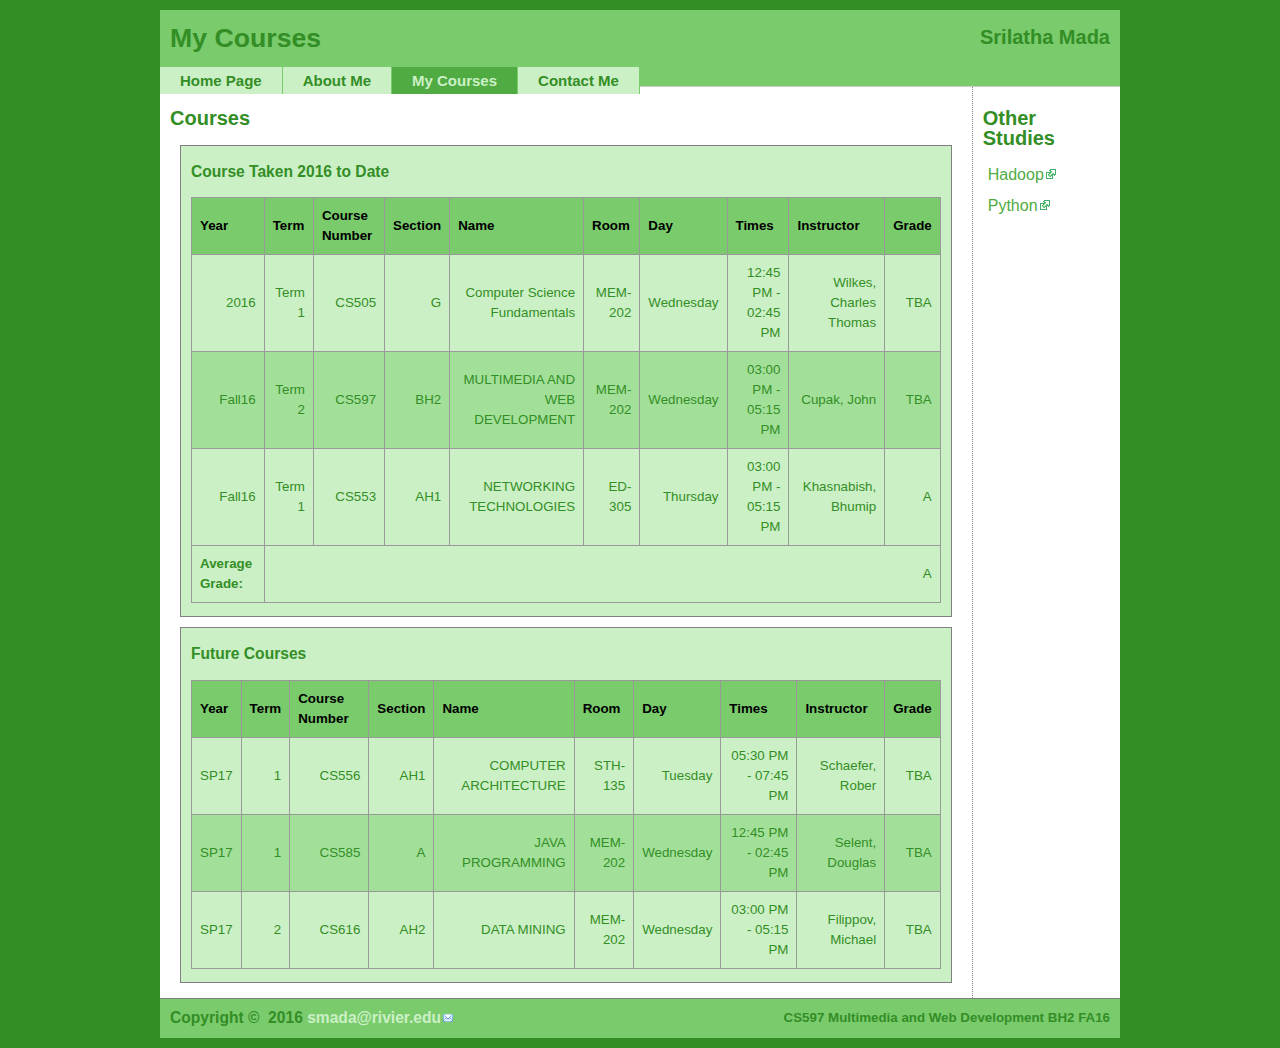
==== courses.html @ a15f2cb6 "commiting my web pages" ====
<!DOCTYPE HTML>
<html>

<head lang="en-US">

	<meta charset="UTF-8">
	<meta name="description" content="About Me">
	<meta name="keywords" content="HTML, Text">
	<meta name="author" content="Srilatha Mada">

	<title>Courses - Srilatha Mada</title>
	
	<!-- Link to master style sheet goes here         -->

	<link rel="stylesheet" type="text/css" media="all" 				href="assets/styles/main.css"/>

	<!-- Internal styles go here                      -->

	<style>
  	
	

a[href ^= "#"]{
				background   : url(assets/media/icons/icon_int_10x10.png);
				background-repeat : no-repeat;
				background-position : right center;
				padding-right : 12px;
			}
			/* External Link */
	
			a[href ^= "http"] {
			
				background   : url(assets/media/icons/icon_ext_10x10.gif);
				background-repeat : no-repeat;
				background-position : right center;
				padding-right : 12px;
			}
	
			a[target=_blank] {
				background   : url(assets/media/icons/icon_redir_10x10.gif);
				background-repeat : no-repeat;
				background-position : right center;
				padding-right : 12px;
			}

	
			a[href^="mailto:"] {
				background   : url(assets/media/icons/icon_mail_10x10.png);
				background-repeat : no-repeat;
				background-position : right center;
				padding-right : 12px;
			}

			
			a[href $=".pdf"]{
				background   : url(assets/media/icons/icon_pdf_10x10.gif);
				background-repeat : no-repeat;
				background-position : right center;
				padding-right : 12px;
			}
				
			
			a[href$="docx"]{
				background   : url(assets/media/icons/icon_doc_10x10.gif);
				background-repeat : no-repeat;
				background-position : right center;
				padding-right : 12px;
			}

	table {
  		border-collapse  : collapse;
  		font-family      : Arial, Verdana, Tahoma, sans-serif;
  		font-size        : 10pt;
  	}
  	td, th {
  		border           : 1px solid #999;
  		padding          : 0.5rem;
  		text-align       : left;
	}
	caption {
		font-weight      : bold;
		padding          : 5px;
	}
	td {
  		text-align       : right;
	}
	table thead th {
		background-color : #79CB6C;
		color            : black;
	}
	table tbody tr:nth-child(even) {
		background-color : #A2E099;
	}




	@media screen {
			body {
				width            : 960px;
				margin           : 10px auto;
				font             : 10pt/1.5em 			Tahoma,Helvetica,Arial, sans-serif;
				}
			header,section,article,aside,footer {
				display          : block;
				}
			#container {
				margin            : 0;
				padding           : 0;
				}
			
			header {
				margin            : 0;
				padding           : 0;
				}
				
			header {
				width             : 100%;
				margin            : 0 auto;
				display           : flex;
				flex-direction    : column; 
				justify-content   : space-between;
				}
			header hgroup {
				width             : 100%;
				margin            : 0 auto;
				display           : flex;
				flex-direction    : row; 
				justify-content   : space-between;
				}
			header h1 { 
				padding-left      : 10px;
				}
			header h2 { 
				padding-right     : 10px;}
			header h3 {
				display           : none;
				}

			nav {
				height            : 30px;
				width             : 100%;
				display           : flex;
				flex-direction    : row; 
				align-items       : center;
			}
			nav ul {
				margin            : 0;
				padding           : 0;
				display           : flex;
				}
			nav li {
				height            : 20px;
				list-style        : none;
			}
			nav a {
				padding           : 5px 20px;
				font-size         : 15px;
				font-weight       : bold;
				text-decoration   : none;
				}
			
			#wrapper {
				width           : 100%;
				display         : flex;
	
		-webkit-align-items     : top;
			 -ms-flex-align     : top;
				align-items     : top; 
				}
				
			section, aside {
				vertical-align  : top;
			}
			section {
				width           : 85%;
				}
			article {
				padding         : 0 10px;
			}
			section article {
				margin          : 10px;
				}
			aside article {
				margin           : 10px;
				}
				
			p.print-note {
				display          : none;
				}
			aside ul {
				list-style       : none;
				margin           : 5px;
				padding          : 0;
				}
			aside a {
				text-decoration  : none;
				}
				
			footer {
				margin          : 0 auto;
				padding         : 0 10px;
				height          : 39px;
				display         : -webkit-flex;
				display         : -ms-flexbox;
				display         : flex; 
	
		-webkit-justify-content : space-between;
				   ms-flex-pack : justify;
				justify-content : space-between; 
	
		-webkit-align-items     : center;
			 -ms-flex-align     : center;
				align-items     : center;
				}
				
			footer a:link {
				text-decoration : none;
			}
			
			img {
				width            : 200px;
				height           : 200px;
				}
		
			body {			
				background-color : #338E25; /* color-primary-4 */
				}
				
			#container {
				background-color  : white;
				border            : 1px solid black;
				}
				
			header, footer {
				background-color  : #79CB6C; /* color-primary-0 */
				color             : #CCF0C6; /* color-primary-1 */
				}
			header {
				border-bottom     : 1px solid #ccc;
				}			
			header h1 {
				color             : #338E25; /* color-primary-4 */
				}
				
			nav a {
				background-color  : #CCF0C6; /* color-primary-1 */
				color             : #338E25; /* color-primary-4 */
				border-right      : 1px solid #79CB6C;  /* color-primary-0 */
			}
			body#home_page  a.home_page,
			body#about_me   a.about_me,
			body#my_courses a.my_courses,
			body#contact_me a.contact_me {
				background-color  : #50AB42; /* color-primary-3 */
				color             : #CCF0C6; /* color-primary-1 */
			}
			
			section {
				border-right      : 1px dotted gray;
				}
			section article,
			aside   article {
				background-color  : #CCF0C6; /* color-primary-1 */
				border            : 1px solid gray;
				}
			article  {
				color             : #338E25; /* color-primary-4 */
				}
				
			footer {
				border-top        : 1px solid gray;
				}
			footer a {
				color             : #CCF0C6; /* color-primary-1 */
			}

			img {
				background-color : #A2E099; /* color-primary-2 */
				border           : solid 5px white;
				}
			nav a:hover {
				background-color  : #338E25; /* color-primary-4 */
				color             : #CCF0C6; /* color-primary-1 */
			}
			footer a:hover {
				text-decoration : underline;
				}
	
		}

		@media print {
		
			body {
				margin         :  .5in 1in; 
				background     :   white;
				color          :   black;
				width          :   8.5in;
				height         :   11in;
				font           :   12pt/1.2em "Times New Roman", Times, serif;
				}
			header {
				text-align     :  center;
				display        :  flex;
				flex-direction :  column;
				margin-bottom  :  .5in;
				border-bottom  :  1px dotted gray;
				}
				
			nav, aside, footer {
				display         : none;
			}

			a {
				color           :  blue;
				text-decoration :  underline;
			}

			a:link:after {
				content         :  " [" attr(href) "] ";
				font-size       : .9em;
			}
			
			img {
				background-color :  #A2E099;
				border           :  1px solid black;
				width            :  100px;
				height           :  100px;
				}

		}


  </style>

	<!-- Link to JavaScript or jQuery goes here       -->
	<!-- Internal JavaScript or jQuery code goes here -->
	
</head>

<body id="my_courses">

	<!-- Outer layer wrapper -->
	<div id="page">

		<!-- Begin header -->
		<header>
		   <hgroup>
			<!-- Main header                -->
			<h1>My Courses</h1>
			<h2>Srilatha Mada</h2>
		   </hgroup>
			<!-- Main navigation list -->
			<nav>
				<ul>
					<!-- class name MUST match body id for page -->
					<li><a href="index.html" class="home_page" >Home Page </a></li>
					<li><a href="about.html" class="about_me" >About Me  </a></li>
					<li><a href="courses.html" class="my_courses" >My Courses</a></li>
					<li><a href="contact.html" class="contact_me" >Contact Me</a></li>

				</ul>
			</nav><!-- end nav -->
		
		</header><!-- end header -->
	
		<!-- Main section and aside content -->
		<div id="content">
	
			<section>
	
				<h2>Courses</h2>
		
				<article>
		
					<h3>Course Taken 2016 to Date</h3>
			
					<p>
					<table>
			       	   <thead>
						 <tr>
							<th>Year</th>
							<th>Term</th>
							<th>Course Number</th>
							<th>Section</th>
							<th>Name</th>
							<th>Room</th>
							<th>Day</th>
							<th>Times</th>
							<th>Instructor</th>
							<th>Grade</th>
						 </tr>
					   </thead>
					   <tbody>
						<tr>
							<td>2016</td>
							<td>Term 1</td>
							<td>CS505</td>
							<td>G</td>
							<td>Computer Science 										Fundamentals</td>
							<td>MEM-202</td>
							<td>Wednesday</td>
							<td>12:45 PM - 02:45 PM								</td>
							<td>Wilkes, Charles Thomas								</td>
							<td>TBA</td>
	
						</tr>
						<tr>
							<td>Fall16</td>
							<td>Term 2</td>
							<td>CS597</td>
							<td>BH2</td>
							<td>MULTIMEDIA AND WEB 									DEVELOPMENT</td>
							<td>MEM-202</td>
							<td>Wednesday</td>
							<td>03:00 PM - 05:15 PM								</td>
							<td>Cupak, John</td>
							<td>TBA</td>
	
						</tr>
					   	<tr>
							<td>Fall16</td>
							<td>Term 1</td>
							<td>CS553</td>
							<td>AH1</td>
							<td>NETWORKING TECHNOLOGIES								</td>
							<td>ED-305</td>
							<td>Thursday</td>
							<td>03:00 PM - 05:15 PM								</td>
							<td>Khasnabish, Bhumip</td>
							<td>A</td>
	
						</tr>
					   </tbody>
					   <tfoot align="right">
						<tr>
							<th>Average Grade:</th>
							<td colspan="9">A</td>
						</tr>
						
					   </tfoot>
							

					</table>
							
					</p>
						
				</article>
		
				<article>
		
					<h3>Future Courses</h3>
			
					<p>
					<table>
			       	   <thead>
						 <tr>
							<th>Year</th>
							<th>Term</th>
							<th>Course Number</th>
							<th>Section</th>
							<th>Name</th>
							<th>Room</th>
							<th>Day</th>
							<th>Times</th>
							<th>Instructor</th>
							<th>Grade</th>
						 </tr>
					   </thead>
					   <tbody align="right">
						<tr>
							<td>SP17</td>
							<td>1</td>
							<td>CS556</td>
							<td>AH1</td>
							<td>COMPUTER ARCHITECTURE								</td>
							<td>STH-135</td>
							<td>Tuesday</td>
							<td>05:30 PM - 07:45 PM</td>
							<td>Schaefer, Rober</td>
							<td>TBA</td>
						</tr>
						<tr>
							<td>SP17</td>
							<td>1</td>
							<td>CS585</td>
							<td>A</td>
							<td>JAVA PROGRAMMING									</td>
							<td>MEM-202</td>
							<td>Wednesday</td>
							<td>12:45 PM - 02:45 PM</td>
							<td>Selent, Douglas</td>
							<td>TBA</td>
						</tr>
						<tr>
							<td>SP17</td>
							<td>2</td>
							<td>CS616</td>
							<td>AH2</td>
							<td>DATA MINING										</td>
							<td>MEM-202</td>
							<td>Wednesday</td>
							<td>03:00 PM - 05:15 PM</td>
							<td>Filippov, Michael</td>
							<td>TBA</td>
						</tr>
					   </tbody>
					   <tfoot></tfoot>
							
					</table>
							
					</p>
	
						
				</article>
				
			</section><!-- end section -->
	
			<!-- Sidebar -->
			<aside>
	
				<!-- Aside header - level h2 -->
				<h2>Other Studies</h2>
				
				<!-- Non-navigation links to other information -->
				<ul>
					<li><a href="https://www.tutorialspoint.com/hadoop" target="_blank">Hadoop</a></li>
					<li><a href="https://developers.google.com/edu/python/introduction" target="_blank">Python</a></li>
				</ul>
		
			</aside><!-- end aside -->
	
		</div><!-- end #content -->
	
		</div><!-- end #page -->
		<!-- Main footer -->
		<footer>
	
			<h3>Copyright&nbsp;&copy;&nbsp; 2016 
			<a href="mailto:smada@rivier.edu">smada@rivier.edu	</a></h3>
		
			<h4>CS597 Multimedia and Web Development <span>				BH2 FA16</span></h4>
		
		</footer><!-- end footer -->



	

</body>

</html>
---- assets/styles/main.css ----
/**********************************************************/
/* File:    style.css                                     */
/* Course:  CS597 Multimedia and Web Development BH2 FA16 */
/* Author:  Srilatha Mada	                               */
/* History: 2016-12-12 Created by Prof.John Cupak         */
/*          2016-12-12 Modified by Srilatha Mada          */
/**********************************************************/

/**********************************************************/
/* PART 1 - LAYOUT                                        */
/**********************************************************/

/**********************************************************/
/* 1.1 Specify main body size and font                    */
/**********************************************************/

body {
	width            : 960px;/* 1.1.1 960 pixels wide */
	margin           : 10px auto auto 0;/* 1.1.2 Top 10 pixels, left-right auto */
	font             : Georgia, "Times New Roman", Times, sans-serif;/* 1.1.3 10 points with 1.5em leading. sans-serif families */
	}
	
/**********************************************************/
/* 1.2 Specify outer container layout                     */
/**********************************************************/
#page {
	display          : flex;
	flex-direction   : column; /* 1.2.1 top-to-bottom */
	}
	
/**********************************************************/
/* 1.3 Specify header layout                              */
/**********************************************************/
header {
	display          : flex;
	flex-direction   : column;/* 1.3.1 top-to-bottom */
	}
header hgroup {
	display           : flex;
	flex-direction    : row;/* 1.3.2 left-to-right */
	justify-content   : space-between;/* 1.3.3 space between */
	margin            : 0px 10px 10px 10px;
	}




/**********************************************************/
/* 1.4 Specify navigation layout - MAKE NO CHANGES!       */
/**********************************************************/
nav {
	height            : 40px;
	margin-bottom     : -10px;
	}
nav ul {
	margin            : 0;
	padding           : 0;
	}
nav li {
	list-style        : none;
	float             : left;
	}
nav a {
	padding           : 10px 15px;
	font-size         : 15px;
	font-weight       : bold;
	text-decoration   : none;
	}

/**********************************************************/
/* 1.5 Specify content, section, article and aside layout */
/**********************************************************/
#content {
	display         : flex;
	flex-direction  : row;/* 1.5.1 Left-to-right */
	justify_content : center;
	}
section, aside {
	display         : flex;
	flex-direction  : column;/* 1.5.2 Top-to-bottom */
	padding         : 5px 10px;
	}
section {
	width           : 80%;
	}
article {
	padding         : 0 10px;
	}

aside ul {
	margin            : 0 10px;
	padding           : 0;
	}
aside li {
	list-style        : none;
	margin-bottom     : 10px;
	}
aside a {
	text-decoration   : none;
	font-size         : 1.2em;
	}
#floating-img img{
		float       : left;
		margin-right: 10px;
		
	}

/**********************************************************/
/* 1.5 Specify footer layout                              */
/**********************************************************/
footer {
	display           : flex;
	flex-direction    : row;/* 1.5.1 Left-to-right */
	justify-content   : space-between;/* 1.5.2 Space between */
	align-content     : center;/* 1.5.2 Center        */
	padding           : 0 10px;
	}
footer a:link {
	text-decoration   : none;
	}

/**********************************************************/
/* PART 2 - COLORS                                        */
/**********************************************************/
body {
	background-color : #338E25; /* 2.1 paletton.com color-primary-4 */
	}
#page {
	background-color : white;
	color            : black;
	}
header, footer {
	background-color : #79CB6C; /* 2.2 paletton.com color-primary-0 */
}
header h1, header h2 {
	color             : #338E25; /* 2.3 paletton.com color-primary-4 */
	}
nav a {
	color             : #338E25; /* 2.4 paletton.com color-primary-4 */
	background-color  : #CCF0C6; /* 2.5 paletton.com color-primary-1 */
	border-right      : 1px solid #79CB6C; /* 2.6 paletton.com color-primary-0 */
	}
p a {
	color             : #338E25; /* 2.4 paletton.com color-primary-0 */
	}
/* See http://www.hicksdesign.co.uk/journal/highlighting-current-page-with-css */
/* nav links with same class as body id toggle color */
body#home_page  a.home_page,
body#about_me   a.about_me,
body#my_courses a.my_courses,
body#contact_me a.contact_me {
	background-color  : #50AB42; /* 2.7 paletton.com color-primary-3 */
	color             : #CCF0C6; /* 2.8 paletton.com color-primary-1 */
	}
#content h2, #content h3, #content h4 {
	color             : #338E25; /* 2.9 paletton.com color-primary-4 */
	}
section {
	border-right      : 1px dotted #338E25; /* 2.10 paletton.com color-primary-4 */
	}
aside a {
	color             : #50AB42; /* 2.11 paletton.com color-primary-3 */
	}
	
footer h3, footer h4 {
	color             : #338E25; /* 2.12 paletton.com color-primary-4 */
	}
footer a {
	color             : #CCF0C6; /* 2.13 paletton.com color-primary-1 */
	}
	
/**********************************************************/
/* PART 3 - BEHAVIOR                                        */
/**********************************************************/

nav a:hover {
	background-color  : #338E25; /* 3.1 paletton.com color-primary-4 */
	color             : #CCF0C6; /* 3.2 paletton.com color-primary-1 */
	}
aside a:hover {
	text-decoration   : underline;/* 3.3 Underline */
	}
footer a:hover {
	text-decoration   : underline;/* 3.4 Underline */
	}
/**********************************************************/
/* PART 4 - ICONS                                        */
/**********************************************************/



a[href ^= "#"]{
				background   : url(assets/media/icons/icon_int_10x10.png);
				background-repeat : no-repeat;
				background-position : right center;
				padding-right : 12px;
			}
			/* External Link */
	
			a[href ^= "http"] {
			
				background   : url(assets/media/icons/icon_ext_10x10.gif);
				background-repeat : no-repeat;
				background-position : right center;
				padding-right : 12px;
			}
	
			a[target=_blank] {
				background   : url(assets/media/icons/icon_redir_10x10.gif);
				background-repeat : no-repeat;
				background-position : right center;
				padding-right : 12px;
			}

	
			a[href^="mailto:"] {
				background   : url(assets/media/icons/icon_mail_10x10.png);
				background-repeat : no-repeat;
				background-position : right center;
				padding-right : 12px;
			}

			
			a[href $=".pdf"]{
				background   : url(assets/media/icons/icon_pdf_10x10.gif);
				background-repeat : no-repeat;
				background-position : right center;
				padding-right : 12px;
			}
				
			
			a[href$="docx"]{
				background   : url(assets/media/icons/icon_doc_10x10.gif);
				background-repeat : no-repeat;
				background-position : right center;
				padding-right : 12px;
			}
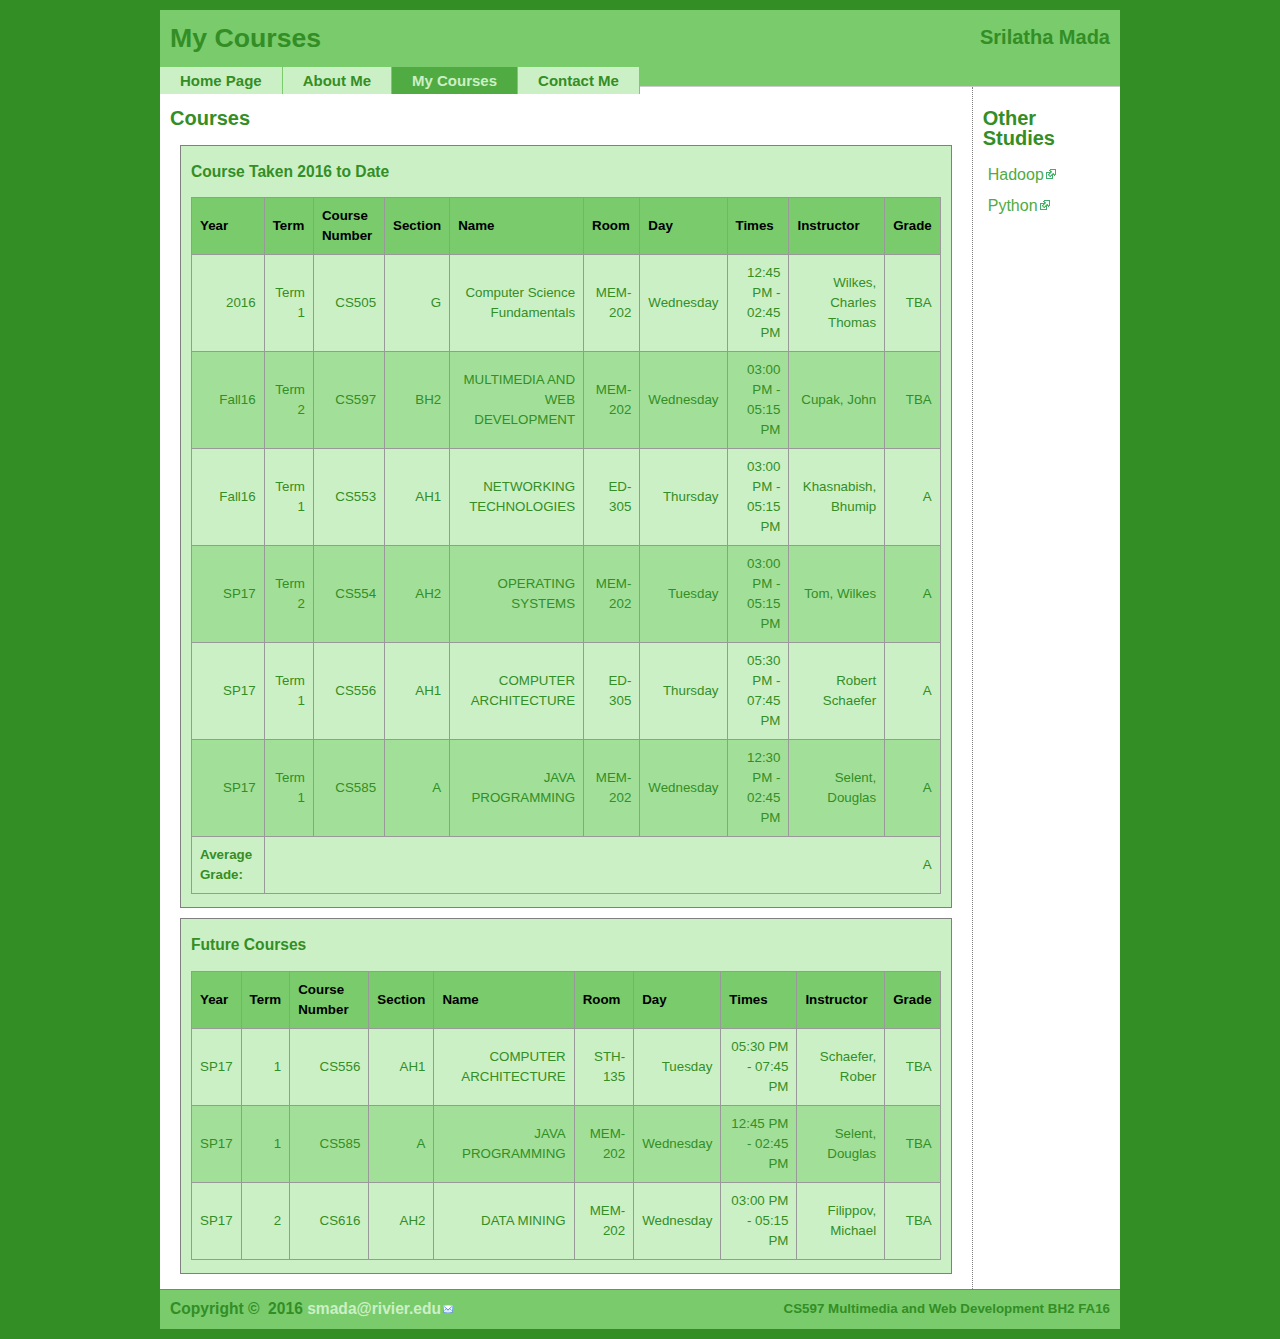
==== commit f88571a5: "added courses in courses.html" ====
--- a/courses.html
+++ b/courses.html
@@ -431,6 +431,49 @@
 							<td>A</td>
 	
 						</tr>
+                                                
+
+
+					   	<tr>
+							<td>SP17</td>
+							<td>Term 2</td>
+							<td>CS554</td>
+							<td>AH2</td>
+							<td>OPERATING SYSTEMS								</td>
+							<td>MEM-202</td>
+							<td>Tuesday</td>
+							<td>03:00 PM - 05:15 PM								</td>
+							<td>Tom, Wilkes</td>
+							<td>A</td>
+	
+						</tr>
+						
+					   	<tr>
+							<td>SP17</td>
+							<td>Term 1</td>
+							<td>CS556</td>
+							<td>AH1</td>
+							<td>COMPUTER ARCHITECTURE								</td>
+							<td>ED-305</td>
+							<td>Thursday</td>
+							<td>05:30 PM - 07:45 PM								</td>
+							<td>Robert Schaefer</td>
+							<td>A</td>
+	
+						</tr>
+					   	<tr>
+							<td>SP17</td>
+							<td>Term 1</td>
+							<td>CS585</td>
+							<td>A</td>
+							<td>JAVA PROGRAMMING								</td>
+							<td>MEM-202</td>
+							<td>Wednesday</td>
+							<td>12:30 PM - 02:45 PM								</td>
+							<td>Selent, Douglas</td>
+							<td>A</td>
+	
+						</tr>
 					   </tbody>
 					   <tfoot align="right">
 						<tr>
@@ -549,4 +592,4 @@
 
 </body>
 
-</html>+</html>
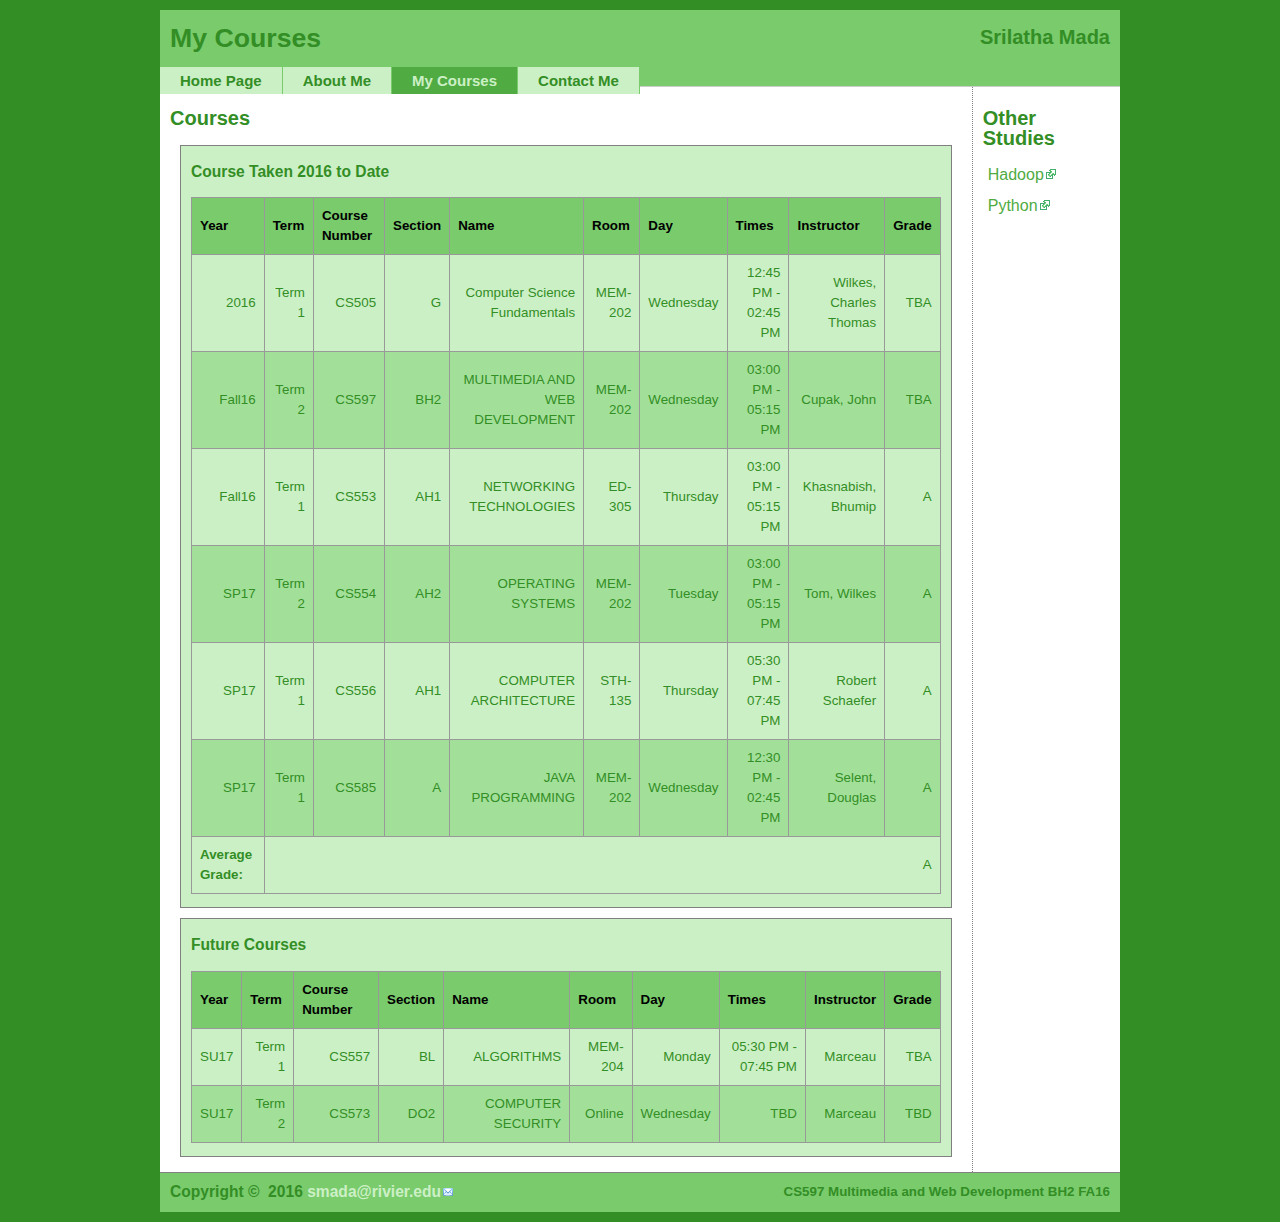
==== commit 19fba1b9: "Modified courses.html, modified future courses" ====
--- a/courses.html
+++ b/courses.html
@@ -454,7 +454,7 @@
 							<td>CS556</td>
 							<td>AH1</td>
 							<td>COMPUTER ARCHITECTURE								</td>
-							<td>ED-305</td>
+							<td>STH-135</td>
 							<td>Thursday</td>
 							<td>05:30 PM - 07:45 PM								</td>
 							<td>Robert Schaefer</td>
@@ -512,40 +512,28 @@
 					   </thead>
 					   <tbody align="right">
 						<tr>
-							<td>SP17</td>
-							<td>1</td>
-							<td>CS556</td>
-							<td>AH1</td>
-							<td>COMPUTER ARCHITECTURE								</td>
-							<td>STH-135</td>
-							<td>Tuesday</td>
+							<td>SU17</td>
+							<td>Term 1</td>
+							<td>CS557</td>
+							<td>BL</td>
+							<td>ALGORITHMS								</td>
+							<td>MEM-204</td>
+							<td>Monday</td>
 							<td>05:30 PM - 07:45 PM</td>
-							<td>Schaefer, Rober</td>
+							<td>Marceau</td>
 							<td>TBA</td>
 						</tr>
 						<tr>
-							<td>SP17</td>
-							<td>1</td>
-							<td>CS585</td>
-							<td>A</td>
-							<td>JAVA PROGRAMMING									</td>
-							<td>MEM-202</td>
+							<td>SU17</td>
+							<td>Term 2</td>
+							<td>CS573</td>
+							<td>DO2</td>
+							<td>COMPUTER SECURITY									</td>
+							<td>Online</td>
 							<td>Wednesday</td>
-							<td>12:45 PM - 02:45 PM</td>
-							<td>Selent, Douglas</td>
-							<td>TBA</td>
-						</tr>
-						<tr>
-							<td>SP17</td>
-							<td>2</td>
-							<td>CS616</td>
-							<td>AH2</td>
-							<td>DATA MINING										</td>
-							<td>MEM-202</td>
-							<td>Wednesday</td>
-							<td>03:00 PM - 05:15 PM</td>
-							<td>Filippov, Michael</td>
-							<td>TBA</td>
+							<td>TBD</td>
+							<td>Marceau</td>
+							<td>TBD</td>
 						</tr>
 					   </tbody>
 					   <tfoot></tfoot>
